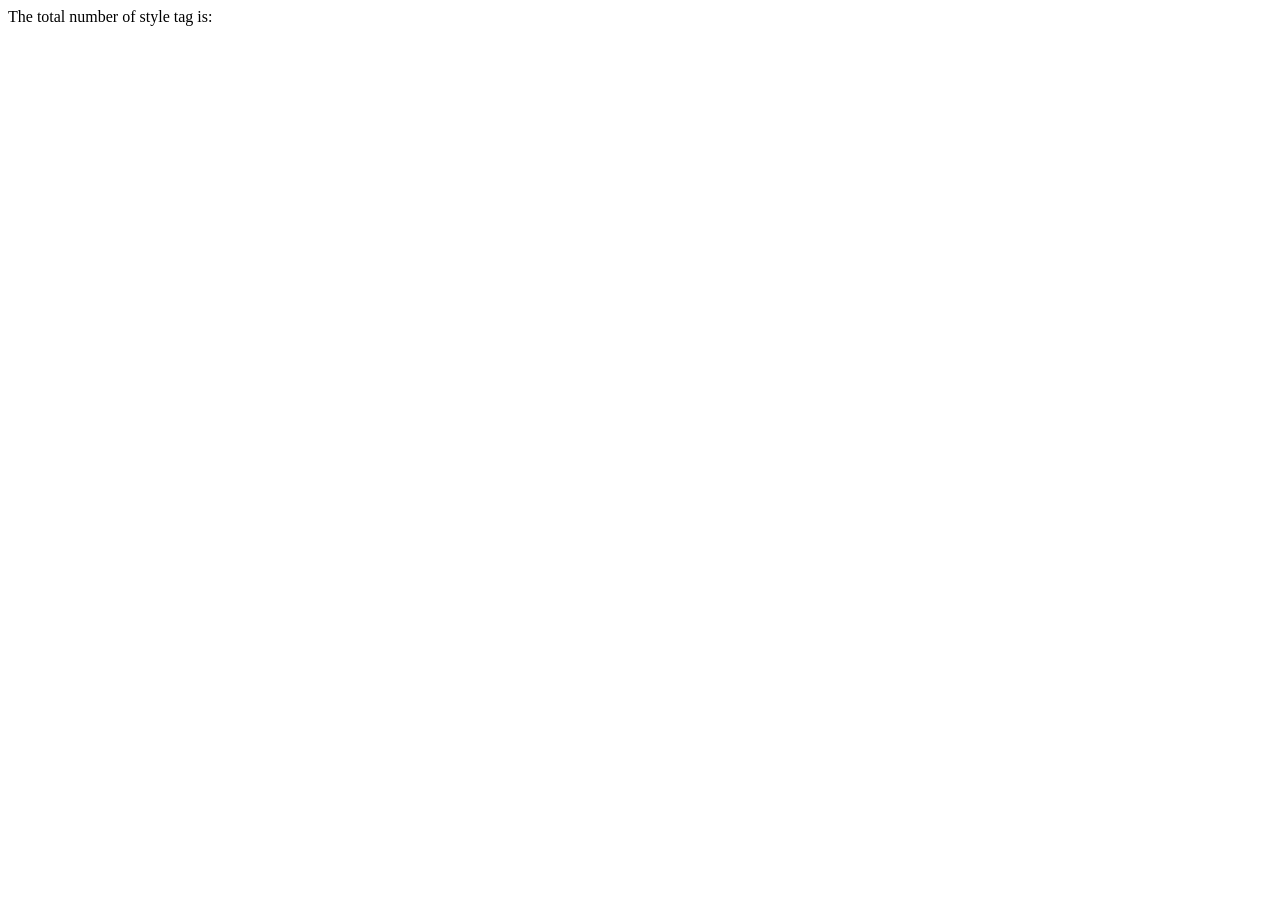
==== popup.html @ 63a17e41 "Creating an extension to get FB messages: WIP. Still need to fix the async issue..." ====
<!doctype html>
<html>
  <head>
    <title>Getting Started Extension's Popup</title>

    <script src="bower_components/file-saver/FileSaver.min.js"></script>
    <script src="bower_components/jquery/dist/jquery.min.js"></script>

    <script src="popup.js"></script>
  </head>
  <body>
    <div id="status">The total number of style tag is: <span id="counter"></span> <span id="ie"></span></div>
  </body>
</html>
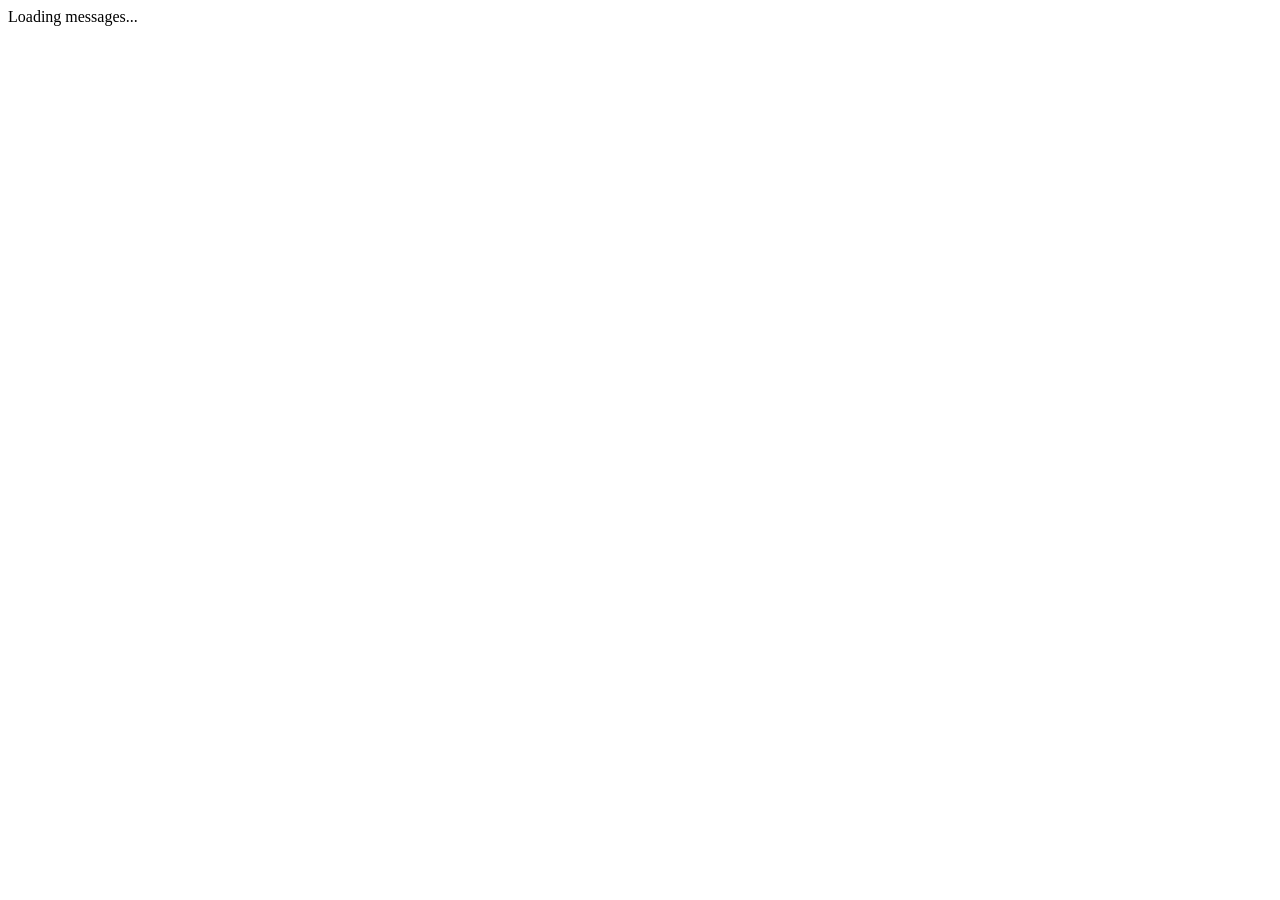
==== commit 9c126dfc: "It works!!!" ====
--- a/popup.html
+++ b/popup.html
@@ -9,6 +9,6 @@
     <script src="popup.js"></script>
   </head>
   <body>
-    <div id="status">The total number of style tag is: <span id="counter"></span> <span id="ie"></span></div>
+    <div id="status">Loading messages...</div>
   </body>
 </html>
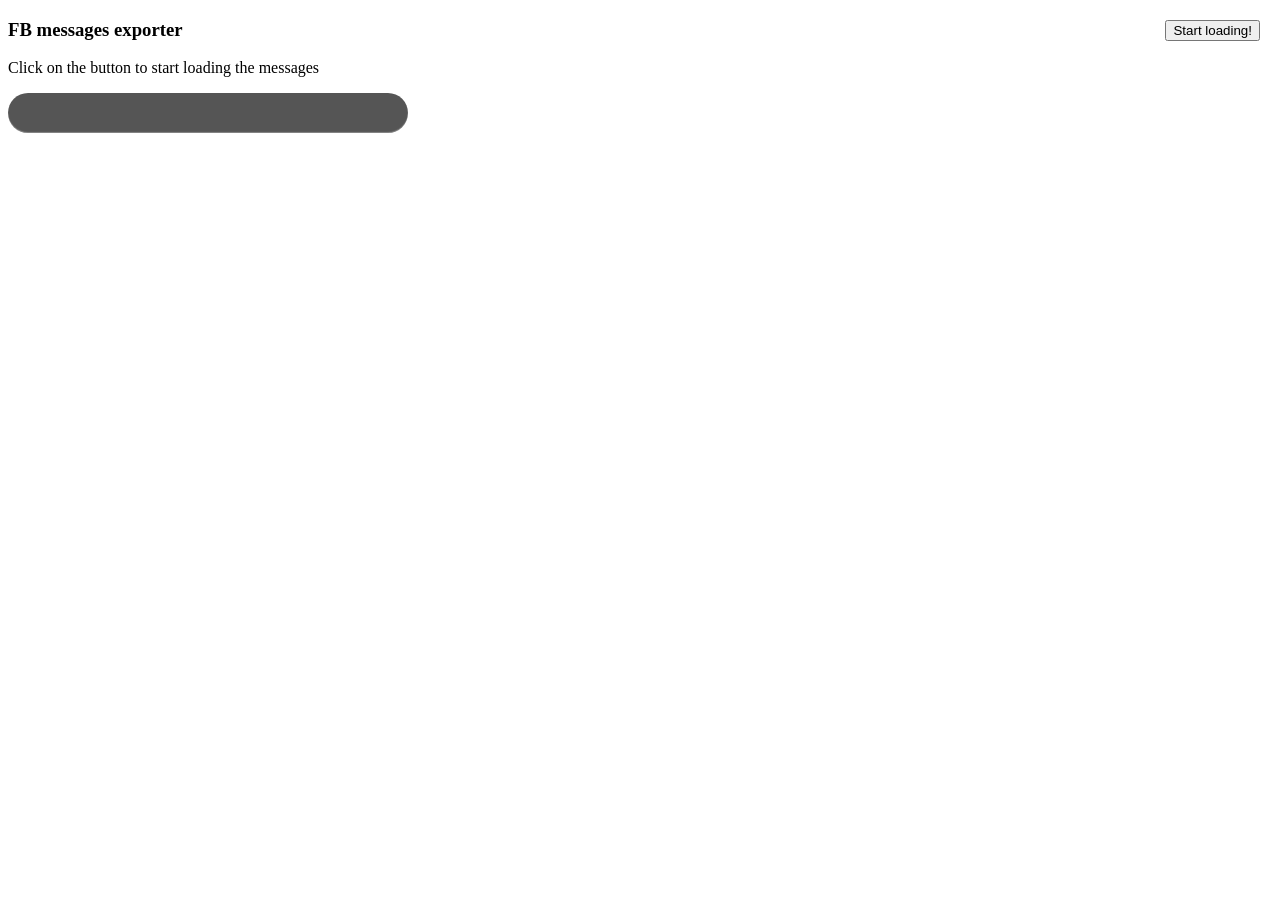
==== commit c701ddc7: "Fixing a lot of stuff. Adding loading bar. TODO: stop button" ====
--- a/popup.html
+++ b/popup.html
@@ -3,12 +3,25 @@
   <head>
     <title>Getting Started Extension's Popup</title>
 
+    <link rel="stylesheet" href="css/popup_style.css" />
+
     <script src="bower_components/file-saver/FileSaver.min.js"></script>
     <script src="bower_components/jquery/dist/jquery.min.js"></script>
 
-    <script src="popup.js"></script>
+    <script src="js/popup.js"></script>
   </head>
   <body>
-    <div id="status">Loading messages...</div>
+    <div id="container">
+      <h3>FB messages exporter</h3>
+      <p>
+        Click on the button to start loading the messages
+      </p>
+      <div id="status">
+        <button id="startButt">Start loading!</button>
+      </div>
+      <div class="meter">
+        <span style="width: 0%"></span>
+      </div>
+    </div>
   </body>
 </html>
--- a/css/popup_style.css
+++ b/css/popup_style.css
@@ -0,0 +1,46 @@
+body {
+    width: 400px;
+}
+
+.meter {
+    height: 20px;  /* Can be anything */
+    position: relative;
+    background: #555;
+    -moz-border-radius: 25px;
+    -webkit-border-radius: 25px;
+    border-radius: 25px;
+    padding: 10px;
+    box-shadow: inset 0 -1px 1px rgba(255,255,255,0.3);
+}
+
+.meter > span {
+    display: block;
+    height: 100%;
+    border-top-right-radius: 20px;
+    border-bottom-right-radius: 20px;
+    border-top-left-radius: 20px;
+    border-bottom-left-radius: 20px;
+    background-color: rgb(43,194,83);
+    background-image: linear-gradient(
+            center bottom,
+            rgb(43,194,83) 37%,
+            rgb(84,240,84) 69%
+    );
+    box-shadow:
+            inset 0 2px 9px  rgba(255,255,255,0.3),
+            inset 0 -2px 6px rgba(0,0,0,0.4);
+    position: relative;
+    overflow: hidden;
+}
+
+#container {
+    position: static;
+}
+
+#status {
+    position: absolute;
+    right: 0;
+    top: 0;
+    padding-right: 20px;
+    padding-top: 20px;
+}
